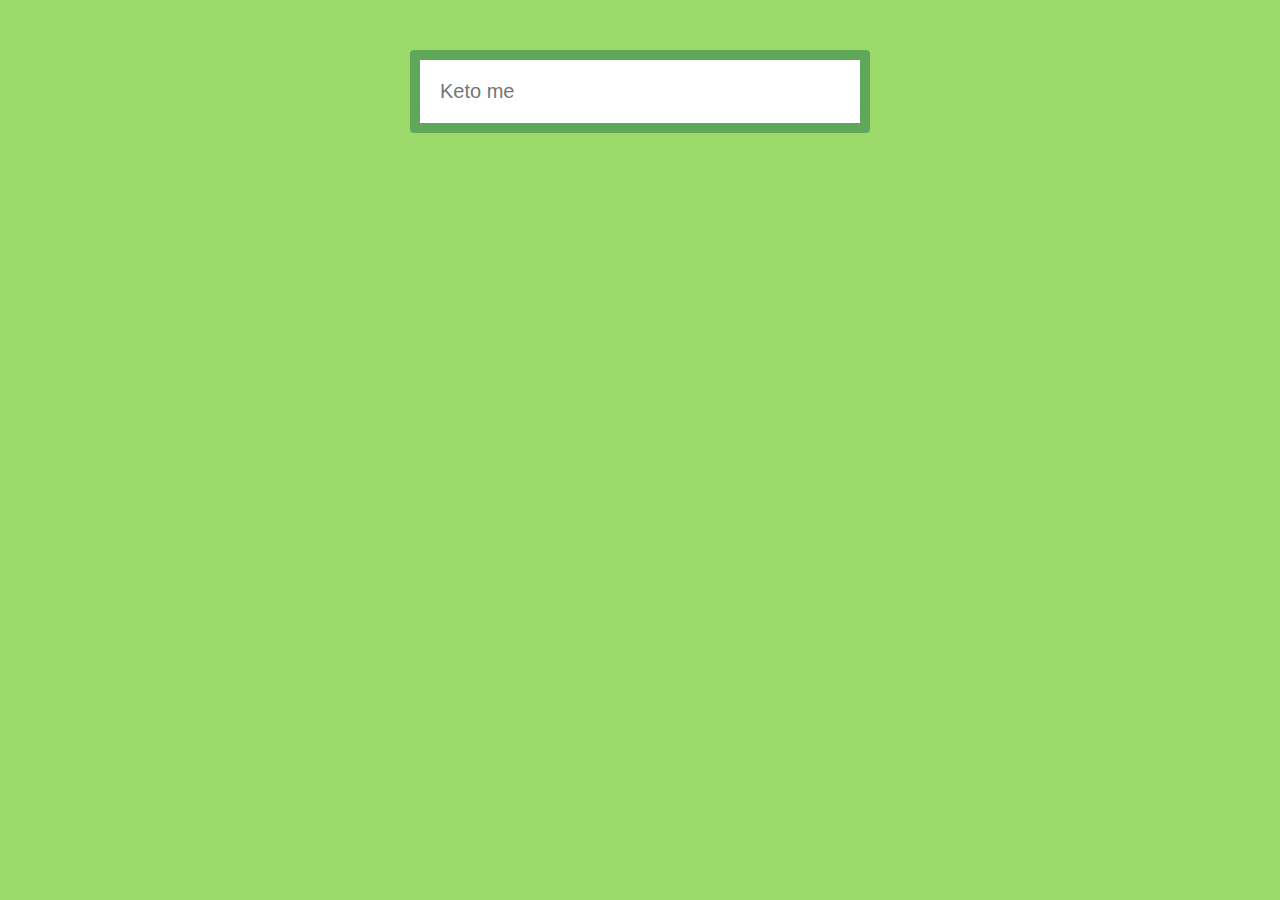
==== index.html @ a0d69bdd "Use API to populate array, add dataset" ====
<!DOCTYPE html>
<html>
<head>
    <meta charset="utf-8">
    <meta http-equiv="X-UA-Compatible" content="IE=edge">
    <title>Falling Avos</title>
    <meta name="viewport" content="width=device-width, initial-scale=1">
    <link rel="stylesheet" type="text/css" media="screen" href="main.css">
    <link rel="icon" type="image/png" href="avocado_favicon.png">
</head>
<body>
    <form class="search-form">
        <input type="text" class="search" placeholder="Keto me">
        <ul class="suggestions"></ul>
    </form>
    <div class="images">
        <!-- <img src="https://m.media-amazon.com/images/M/MV5BNjQ3NWNlNmQtMTE5ZS00MDdmLTlkZjUtZTBlM2UxMGFiMTU3XkEyXkFqcGdeQXVyNjUwNzk3NDc@._V1_SX300.jpg"> -->
    </div>
    <script src="main.js"></script>
</body>
</html>
---- main.css ----
:root {
    /* --main-bg-color: #ffc107; */
    --main-color: #9BD96A;
    --second-color: #60A859;
    --main-gray: #f7f7f7;
    --main-black: #212121;
    --main-white:white;
}

body {
    min-height: 100vh;
    overflow: hidden;
    margin: 0;
    background: var(--main-color);
    font-family: 'helvetica neue';
    -webkit-font-smoothing: antialiased;
    color: var(--main-black);
}

.search-form {
    max-width: 400px;
    margin: 0 auto;
    padding-top: 50px;
    display: flex;
    flex-direction: column;
    align-items: center;
}

input {
    background: var(--main-white);
    width: 100%;
    padding: 20px;
    border: 10px solid var(--second-color);
    border-radius: 4px;
    font-size: 1.25rem;
}

input:focus {
    outline-color: #C7F774;
}

.suggestions {
    width: 100%;
    margin: 0 auto;
    padding: 0;
    list-style: none;
}

.suggestions li {
    background: var(--main-white);
    color: var(--main-black);
    padding: 10px;
    border-bottom: 1px solid var(--main-gray);
}

.suggestions li:hover {
    background: var(--main-gray);

}
.suggestions a {
    text-decoration: none;
}

.highlight {
    background-color: var(--main-color);
}

.hide {
    display: none;
}
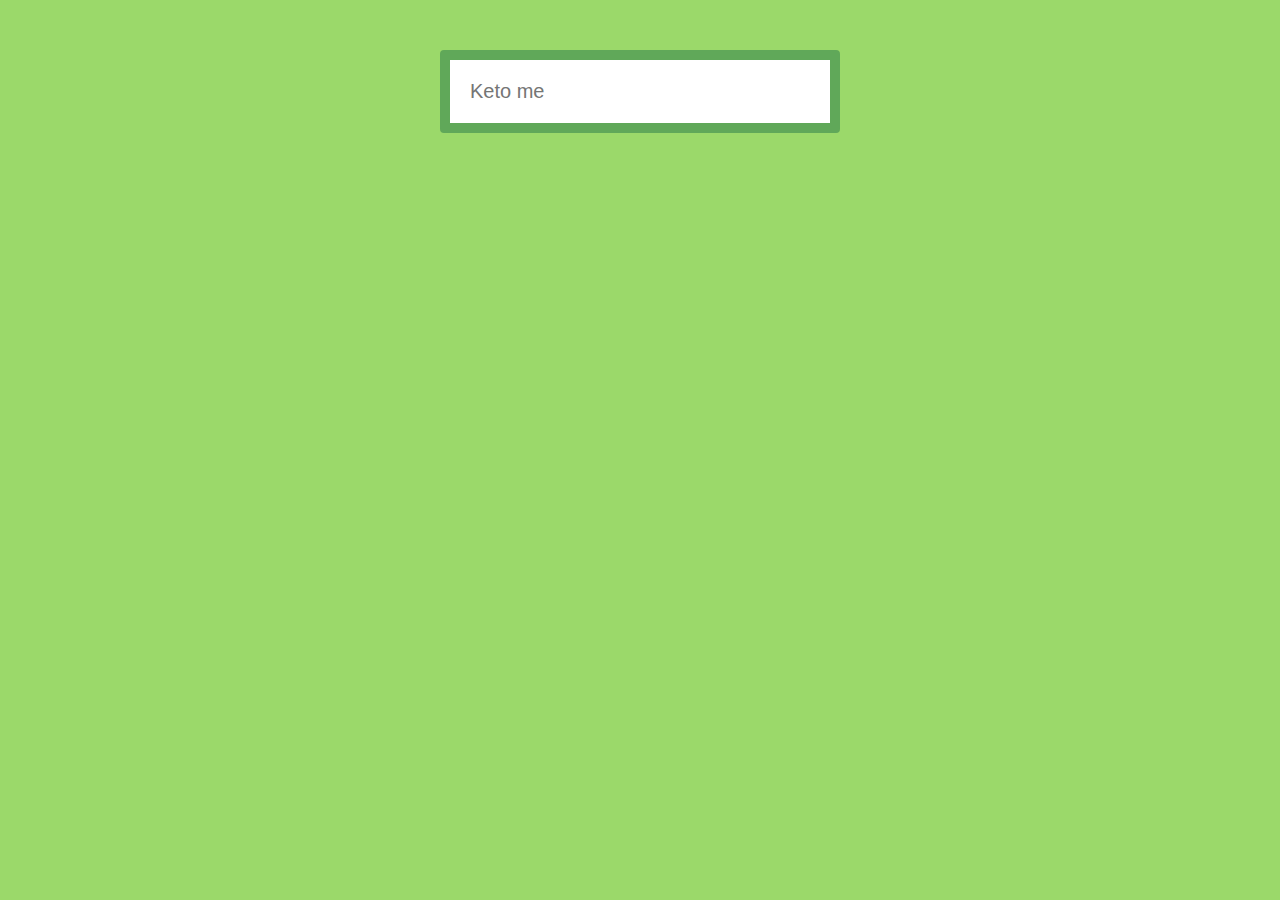
==== commit 005bf3cf: "add position relative/absolute to dropdown to prevent popping" ====
--- a/index.html
+++ b/index.html
@@ -10,11 +10,13 @@
 </head>
 <body>
     <form class="search-form">
-        <input type="text" class="search" placeholder="Keto me">
-        <ul class="suggestions"></ul>
+        <div class="search-results-wrapper">
+            <input type="text" id="search" placeholder="Keto me" autocomplete="off">
+            <ul class="suggestions"></ul>
+        </div>
     </form>
-    <div class="images">
-        <!-- <img src="https://m.media-amazon.com/images/M/MV5BNjQ3NWNlNmQtMTE5ZS00MDdmLTlkZjUtZTBlM2UxMGFiMTU3XkEyXkFqcGdeQXVyNjUwNzk3NDc@._V1_SX300.jpg"> -->
+    <div id="images">
+
     </div>
     <script src="main.js"></script>
 </body>
--- a/main.css
+++ b/main.css
@@ -1,5 +1,4 @@
 :root {
-    /* --main-bg-color: #ffc107; */
     --main-color: #9BD96A;
     --second-color: #60A859;
     --main-gray: #f7f7f7;
@@ -8,8 +7,7 @@
 }
 
 body {
-    min-height: 100vh;
-    overflow: hidden;
+    height: 100vh;
     margin: 0;
     background: var(--main-color);
     font-family: 'helvetica neue';
@@ -26,9 +24,14 @@
     align-items: center;
 }
 
+.search-results-wrapper {
+    width: 100%;
+    position: relative;
+}
+
 input {
     background: var(--main-white);
-    width: 100%;
+    width: calc(100% - 60px);
     padding: 20px;
     border: 10px solid var(--second-color);
     border-radius: 4px;
@@ -40,25 +43,31 @@
 }
 
 .suggestions {
+    position: absolute;
+    top: 83px;
     width: 100%;
     margin: 0 auto;
     padding: 0;
     list-style: none;
+    max-height: 214px;
+    overflow: scroll;
 }
 
 .suggestions li {
     background: var(--main-white);
     color: var(--main-black);
-    padding: 10px;
     border-bottom: 1px solid var(--main-gray);
 }
 
-.suggestions li:hover {
+.suggestions a {
+    display: block;
+    padding: 10px;
+    color: var(--main-black);
+    text-decoration: none;
+}
+
+.suggestions a:hover {
     background: var(--main-gray);
-
-}
-.suggestions a {
-    text-decoration: none;
 }
 
 .highlight {
@@ -67,4 +76,15 @@
 
 .hide {
     display: none;
-}+}
+
+#images {
+    display: grid;
+    grid-gap: 1px;
+    grid-template-columns: repeat(auto-fill, minmax(200px, 1fr));
+    margin: 40px;
+}
+
+#images > * {
+    width: 100%;
+}
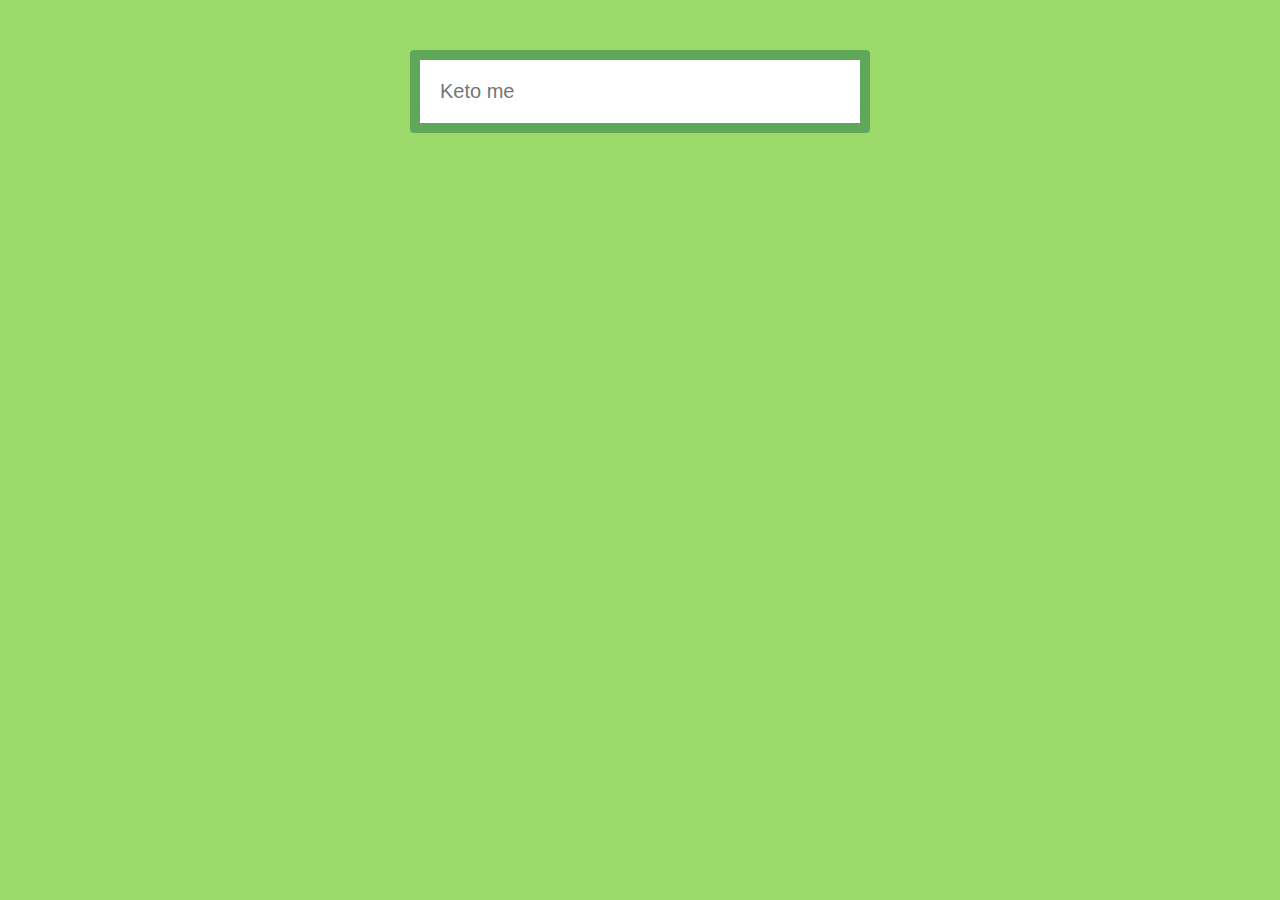
==== commit 8537db96: "Add emoji json" ====
--- a/index.html
+++ b/index.html
@@ -10,14 +10,10 @@
 </head>
 <body>
     <form class="search-form">
-        <div class="search-results-wrapper">
-            <input type="text" id="search" placeholder="Keto me" autocomplete="off">
-            <ul class="suggestions"></ul>
-        </div>
+        <input type="text" class="search" placeholder="Keto me">
+        <ul class="suggestions"></ul>
     </form>
-    <div id="images">
-
-    </div>
+    <div class="ketomojis"></div>
     <script src="main.js"></script>
 </body>
 </html>
--- a/main.css
+++ b/main.css
@@ -24,14 +24,9 @@
     align-items: center;
 }
 
-.search-results-wrapper {
-    width: 100%;
-    position: relative;
-}
-
 input {
     background: var(--main-white);
-    width: calc(100% - 60px);
+    width: 100%;
     padding: 20px;
     border: 10px solid var(--second-color);
     border-radius: 4px;
@@ -43,14 +38,10 @@
 }
 
 .suggestions {
-    position: absolute;
-    top: 83px;
     width: 100%;
     margin: 0 auto;
     padding: 0;
     list-style: none;
-    max-height: 214px;
-    overflow: scroll;
 }
 
 .suggestions li {
@@ -78,13 +69,14 @@
     display: none;
 }
 
-#images {
+.ketomojis {
     display: grid;
     grid-gap: 1px;
     grid-template-columns: repeat(auto-fill, minmax(200px, 1fr));
     margin: 40px;
 }
 
-#images > * {
-    width: 100%;
-}
+.ketomojis > * {
+    font-size: 50px;
+    text-align: center;
+}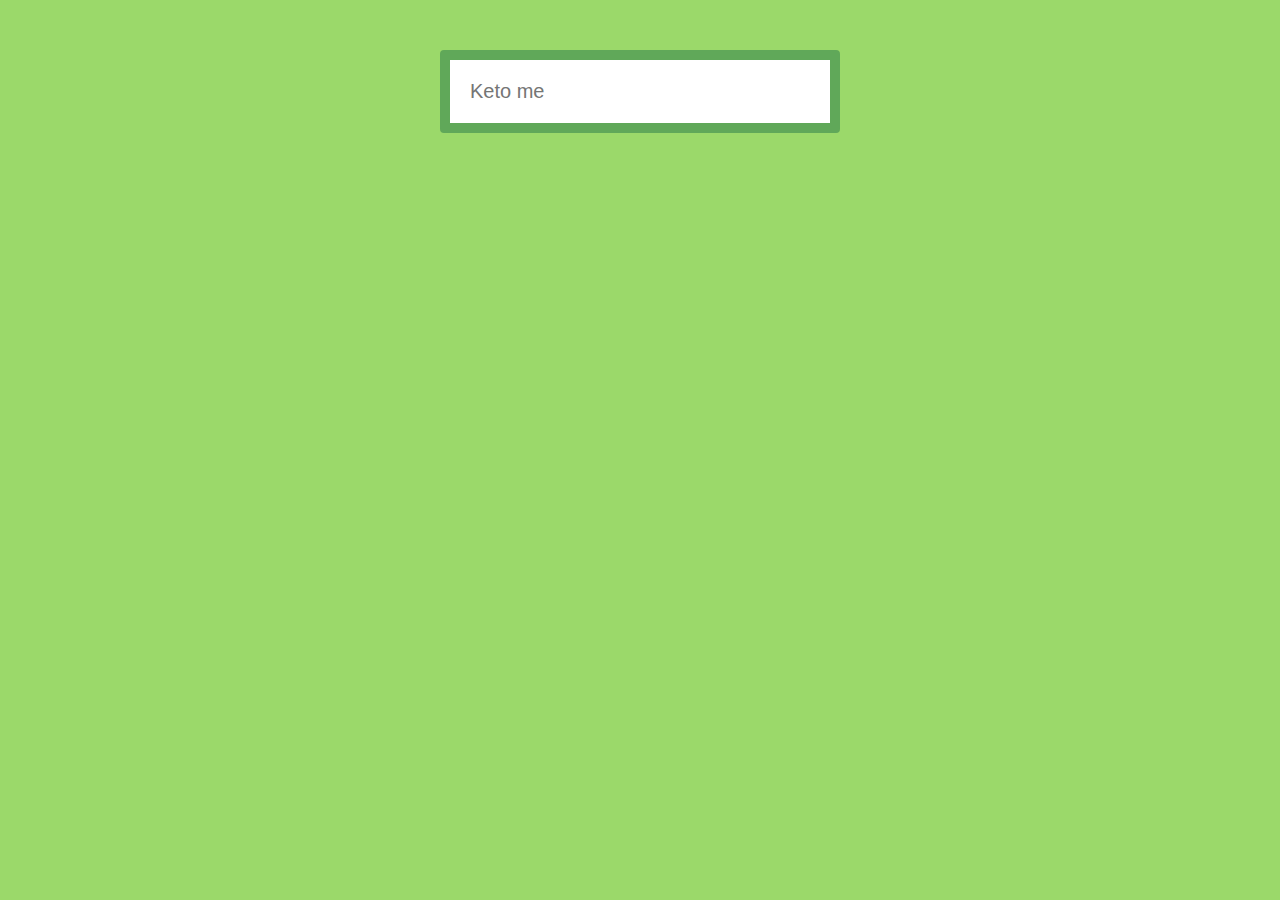
==== commit 95c45d4d: "Add positioning for suggestions" ====
--- a/index.html
+++ b/index.html
@@ -10,10 +10,12 @@
 </head>
 <body>
     <form class="search-form">
-        <input type="text" class="search" placeholder="Keto me">
-        <ul class="suggestions"></ul>
+        <div class="results-wrapper">
+            <input type="text" id="search" placeholder="Keto me" autocomplete="off">
+            <ul class="suggestions"></ul>
+        </div>
     </form>
-    <div class="ketomojis"></div>
+    <div id="ketomojis"></div>
     <script src="main.js"></script>
 </body>
 </html>
--- a/main.css
+++ b/main.css
@@ -24,9 +24,14 @@
     align-items: center;
 }
 
+.results-wrapper {
+    width: 100%;
+    position: relative;
+}
+
 input {
+    width: calc(100% - 60px);
     background: var(--main-white);
-    width: 100%;
     padding: 20px;
     border: 10px solid var(--second-color);
     border-radius: 4px;
@@ -38,7 +43,10 @@
 }
 
 .suggestions {
+    position: absolute;
     width: 100%;
+    max-height: 200px;
+    overflow: scroll;
     margin: 0 auto;
     padding: 0;
     list-style: none;
@@ -69,14 +77,14 @@
     display: none;
 }
 
-.ketomojis {
+#ketomojis {
     display: grid;
     grid-gap: 1px;
     grid-template-columns: repeat(auto-fill, minmax(200px, 1fr));
     margin: 40px;
 }
 
-.ketomojis > * {
+#ketomojis > * {
     font-size: 50px;
     text-align: center;
 }